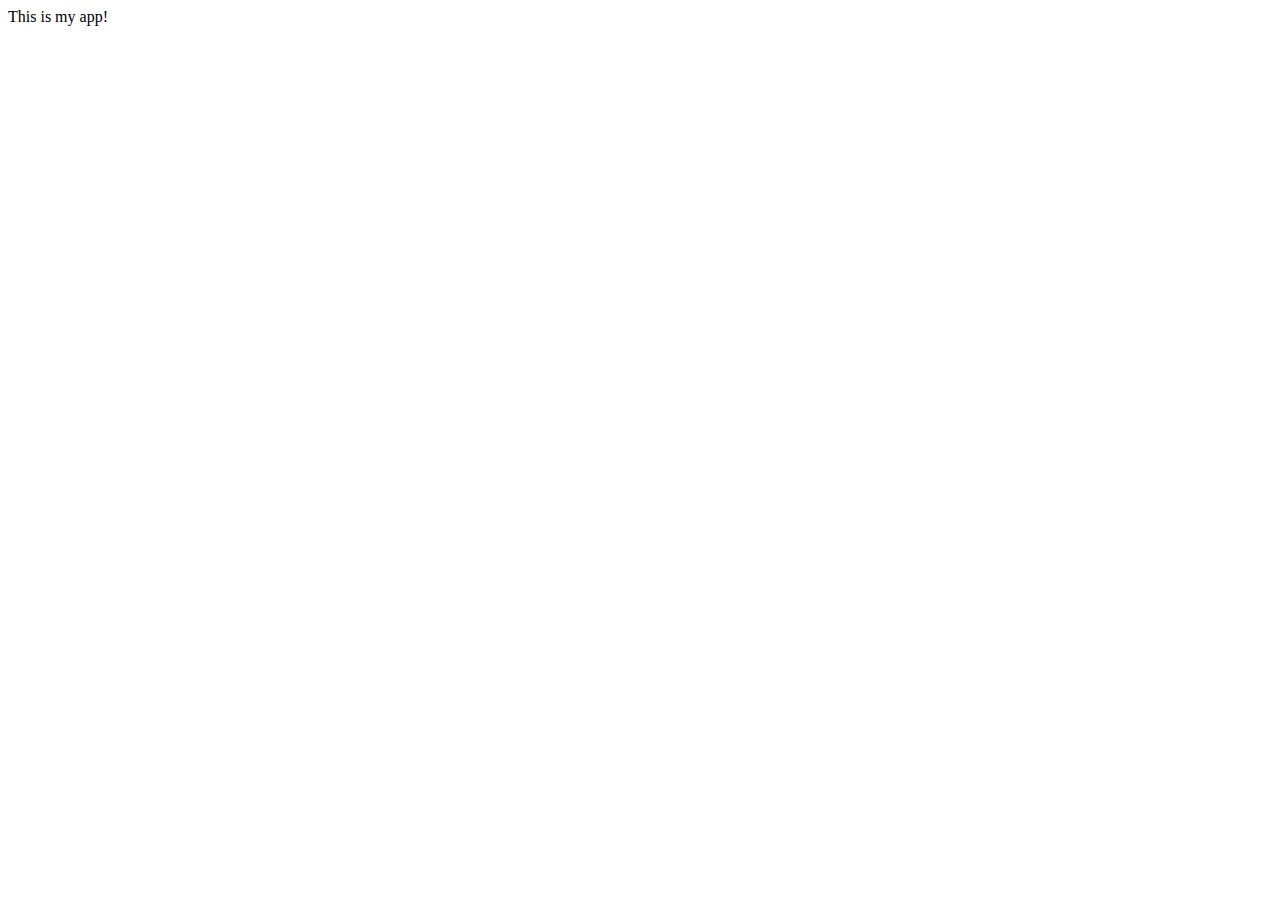
==== index.html @ ec6b3ce5 "Initial commit" ====
<!DOCTYPE html>
<html lang="en">
<head>
    <meta charset="UTF-8">
    <meta name="viewport" content="width=device-width, initial-scale=1.0">
    <title>Document</title>
</head>
<body>
    This is my app!
</body>
</html>
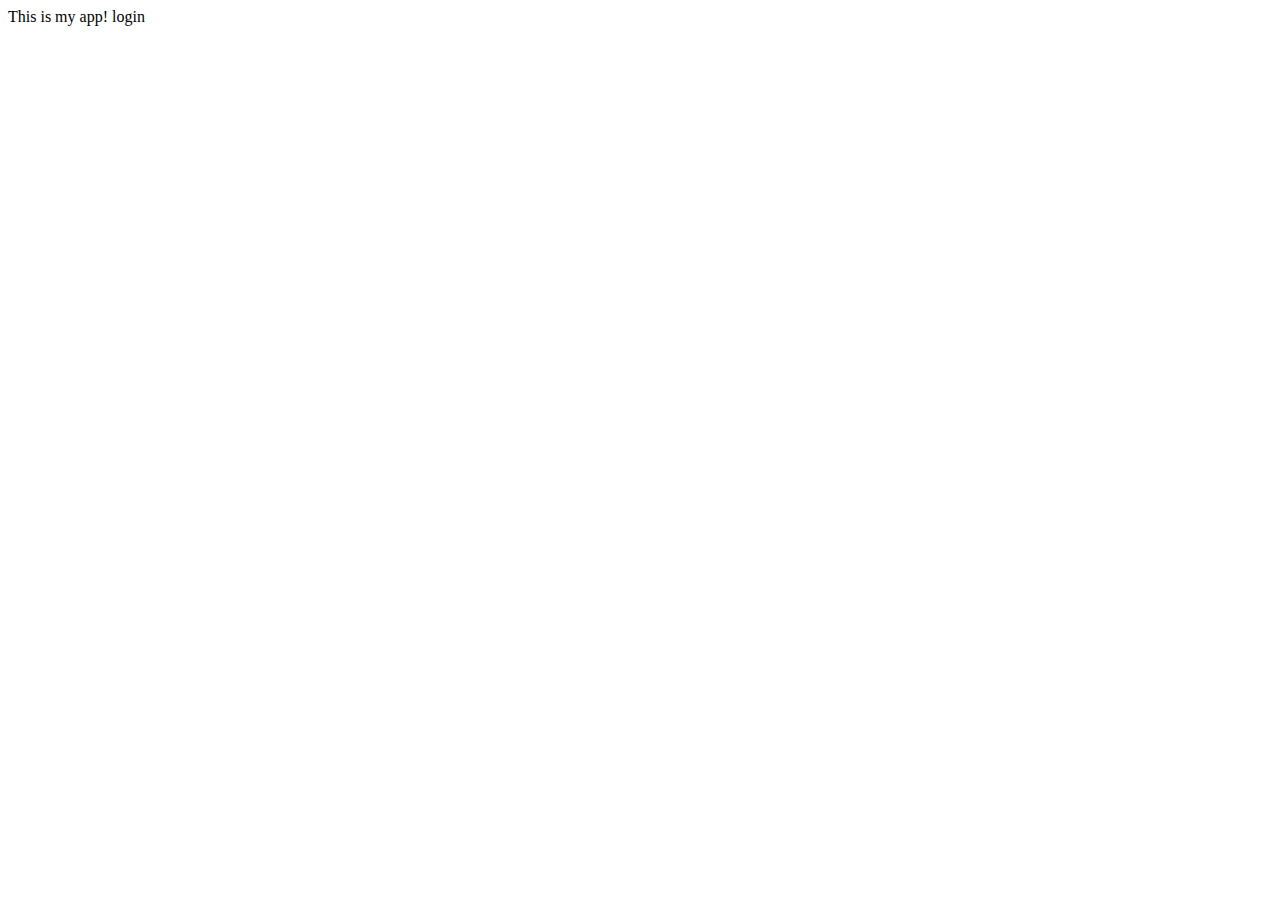
==== commit 6458bc1e: "login form" ====
--- a/index.html
+++ b/index.html
@@ -7,5 +7,6 @@
 </head>
 <body>
     This is my app!
+    login <form action=""></form>
 </body>
 </html>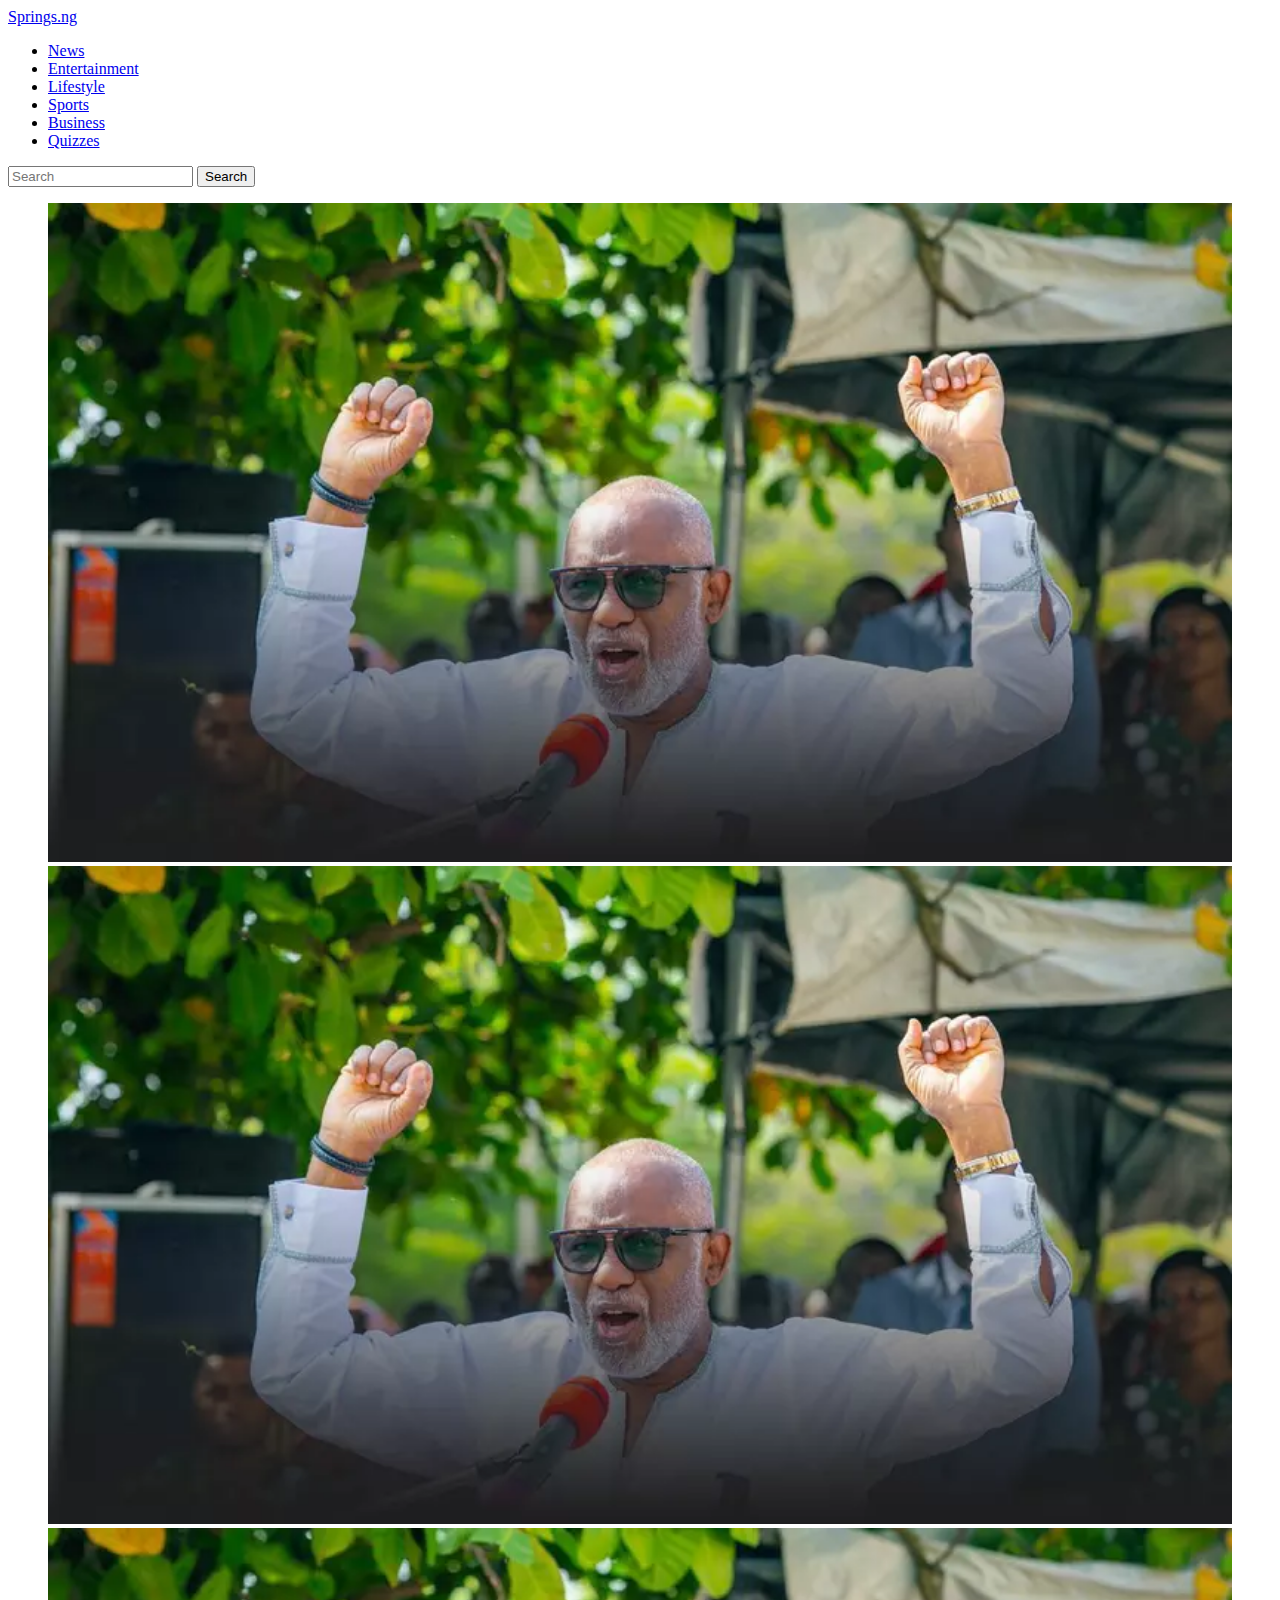
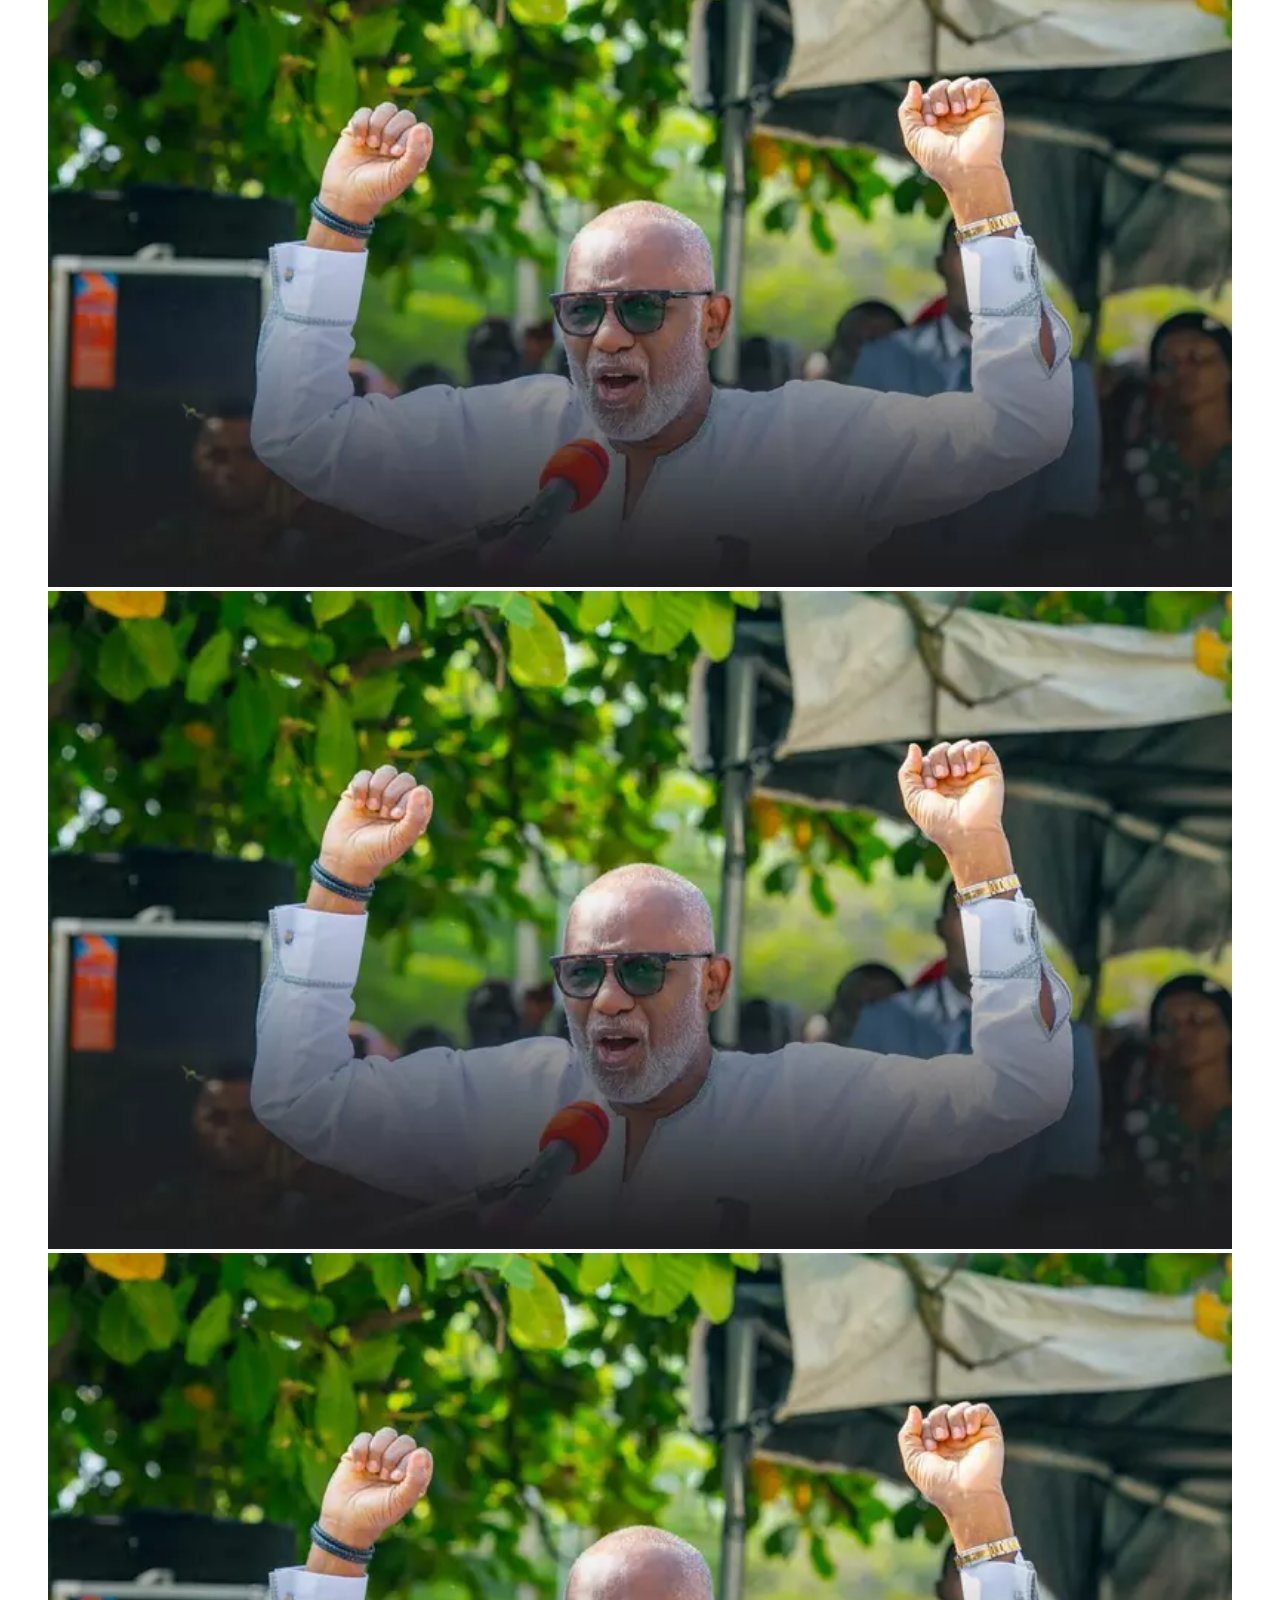
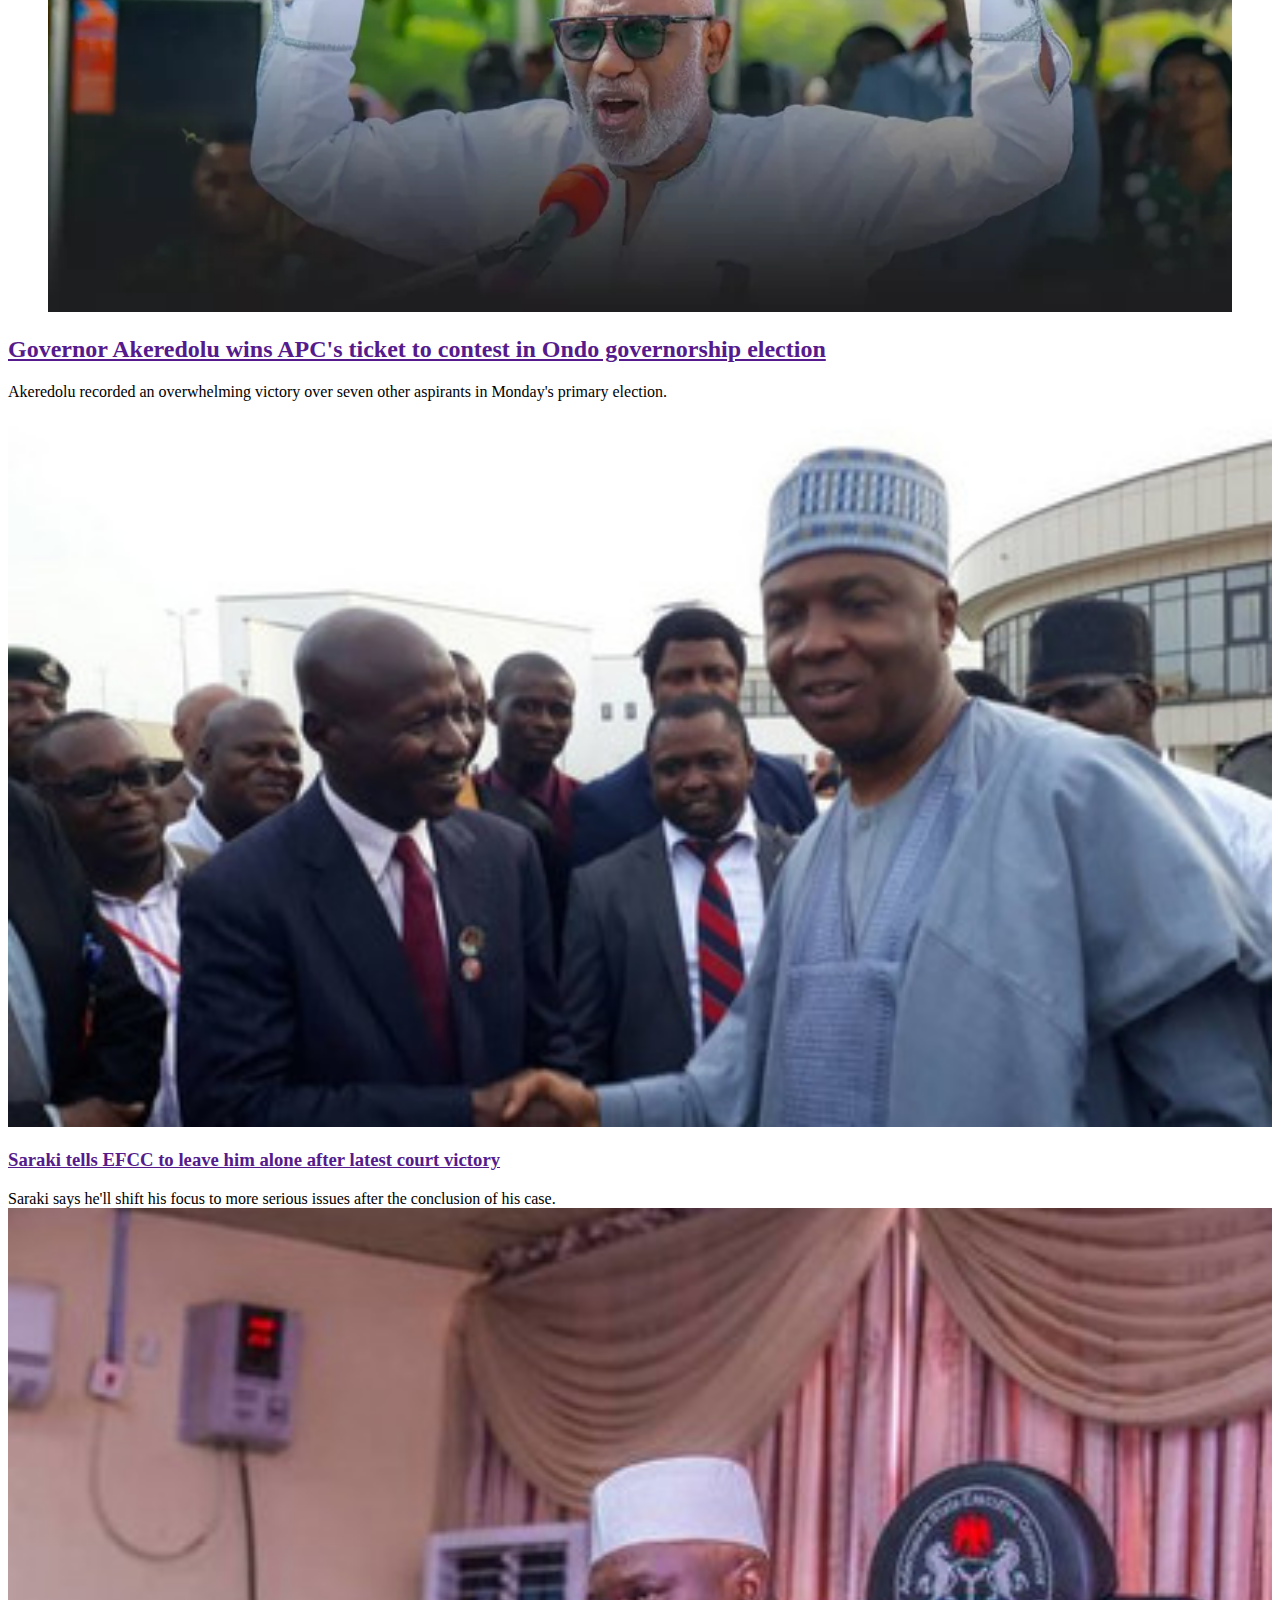
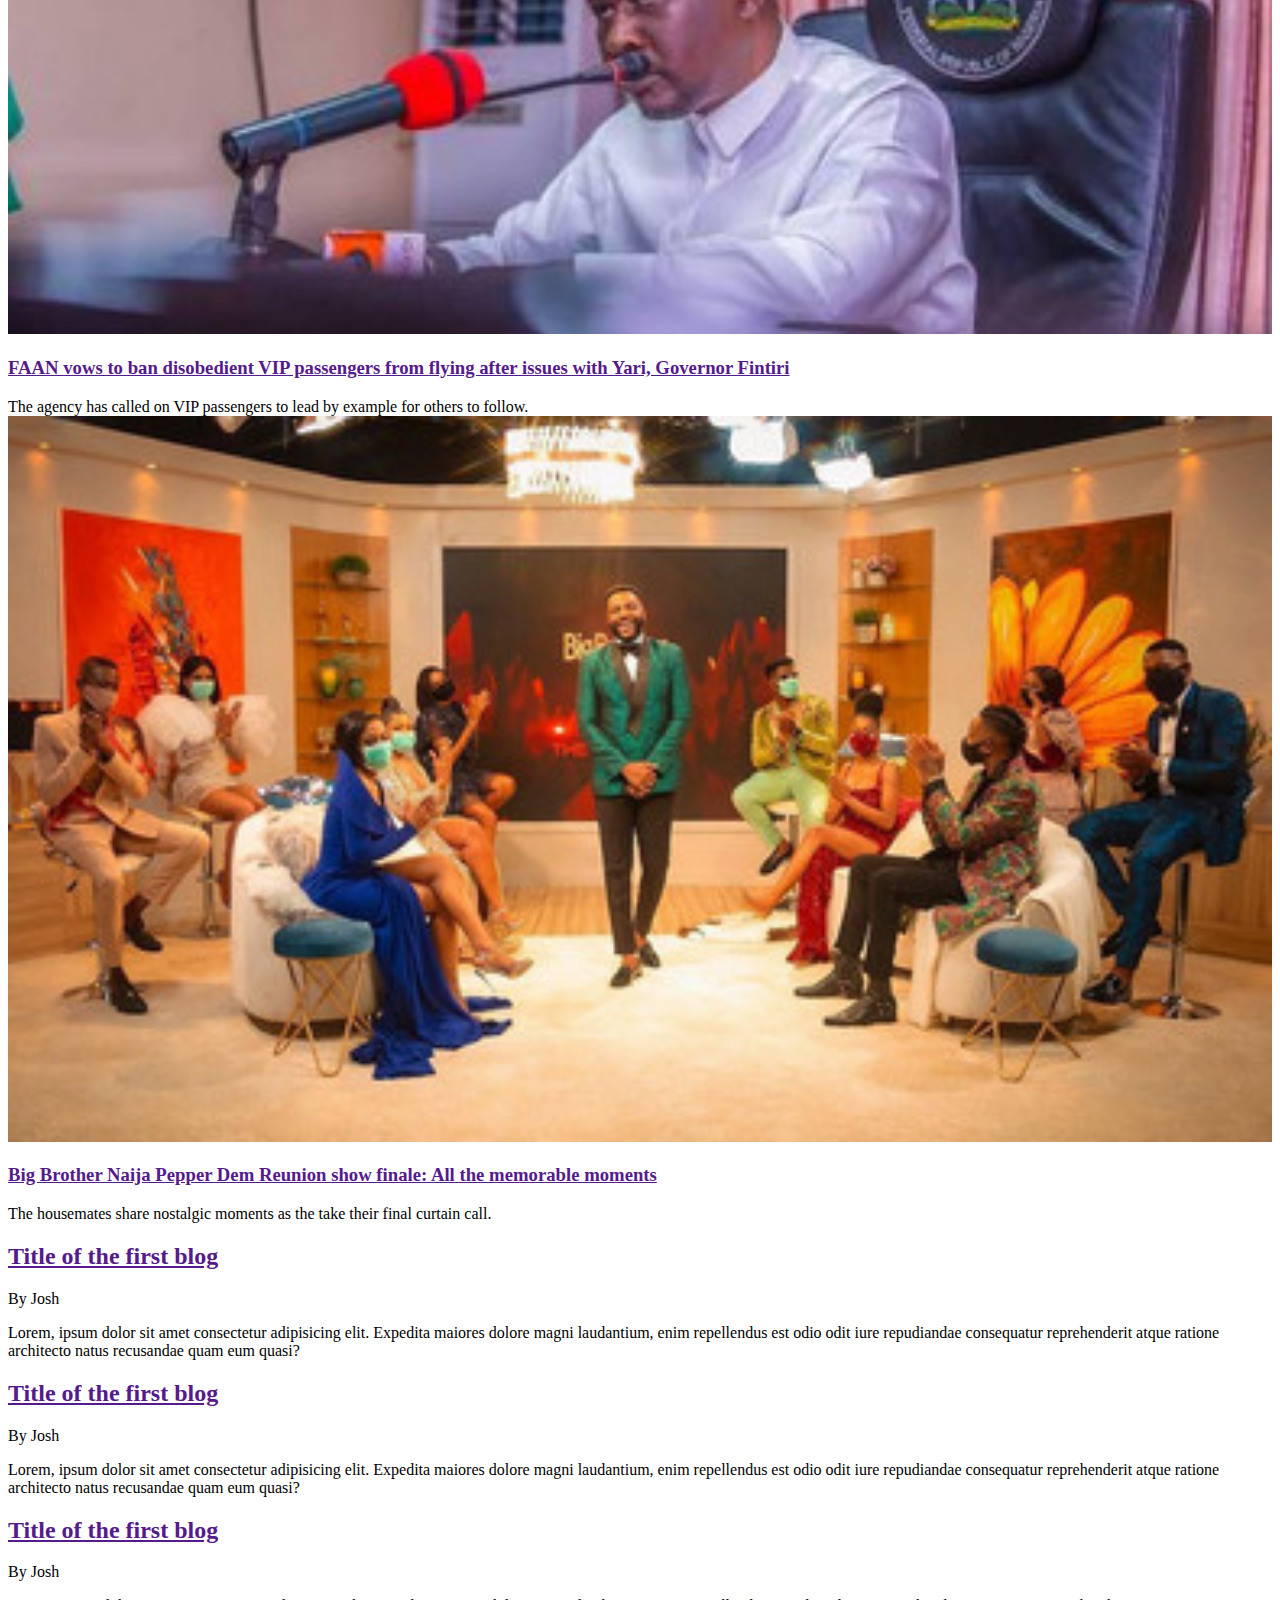
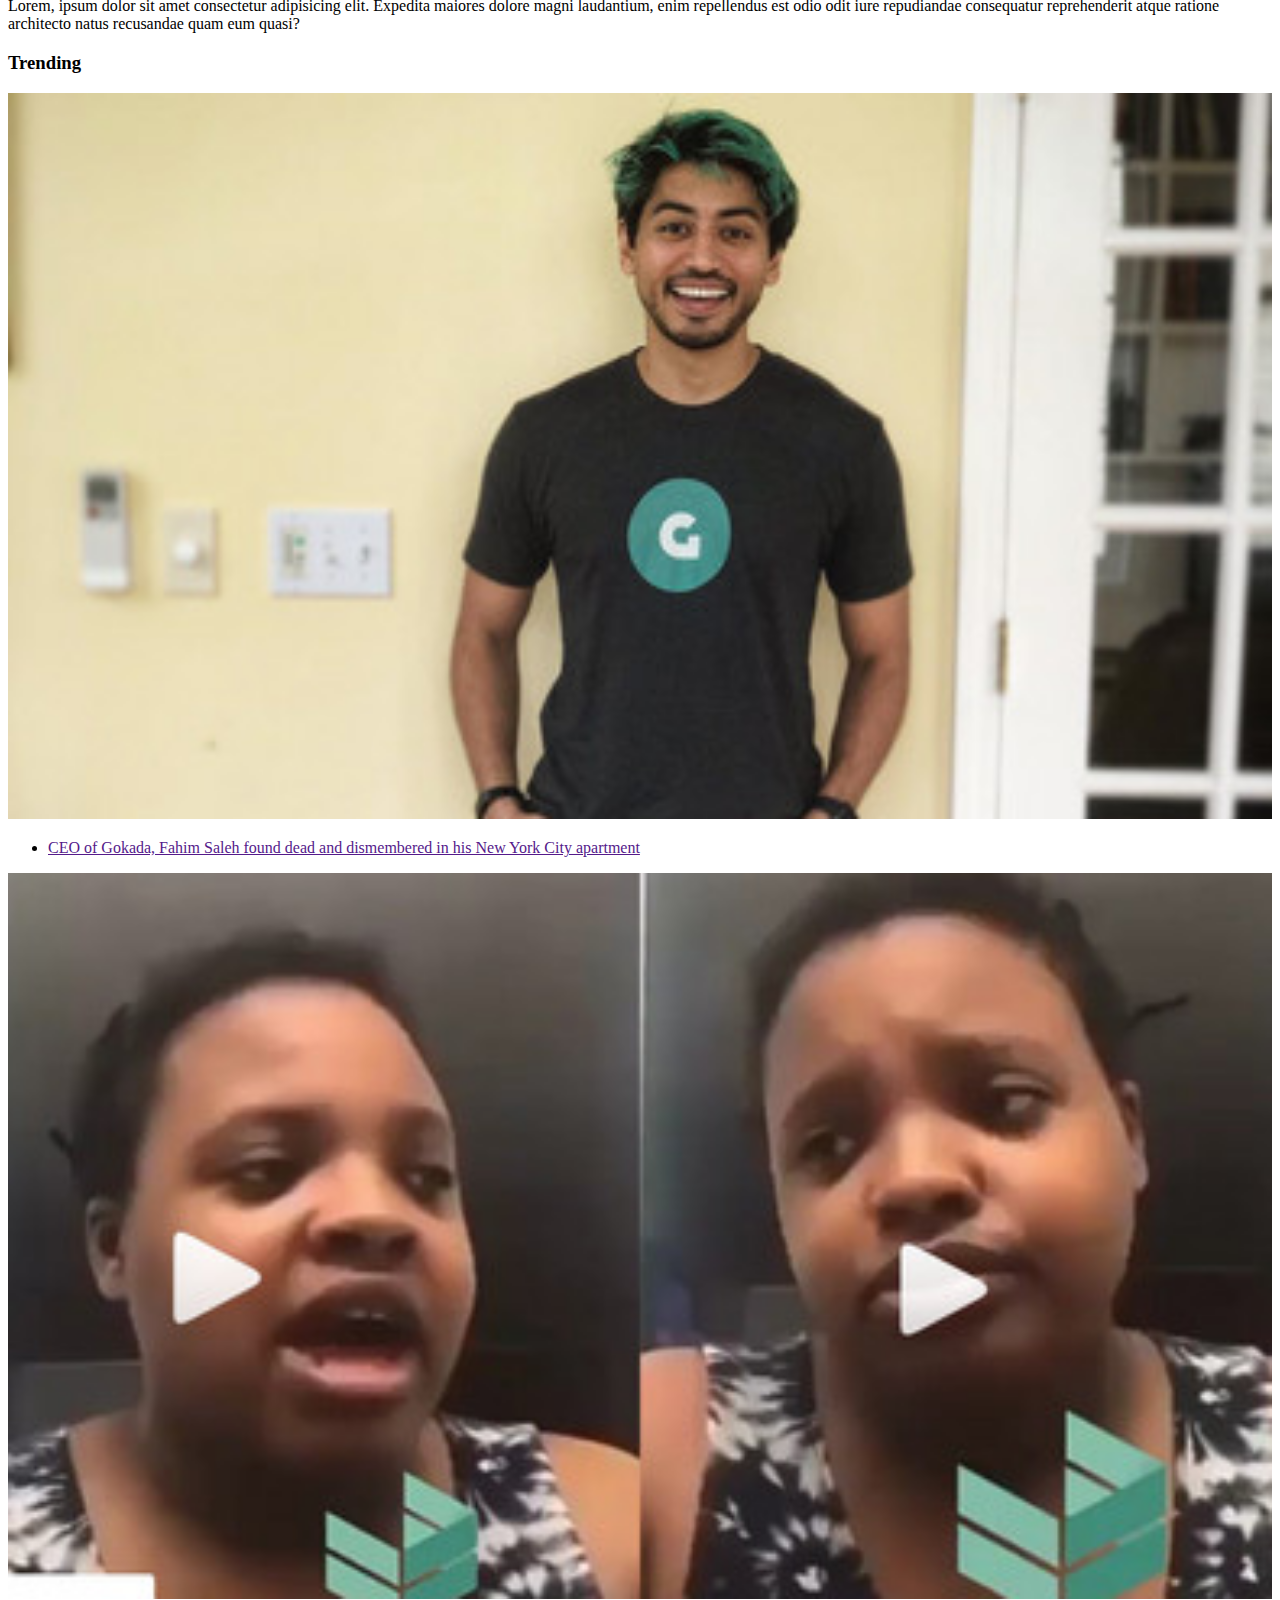
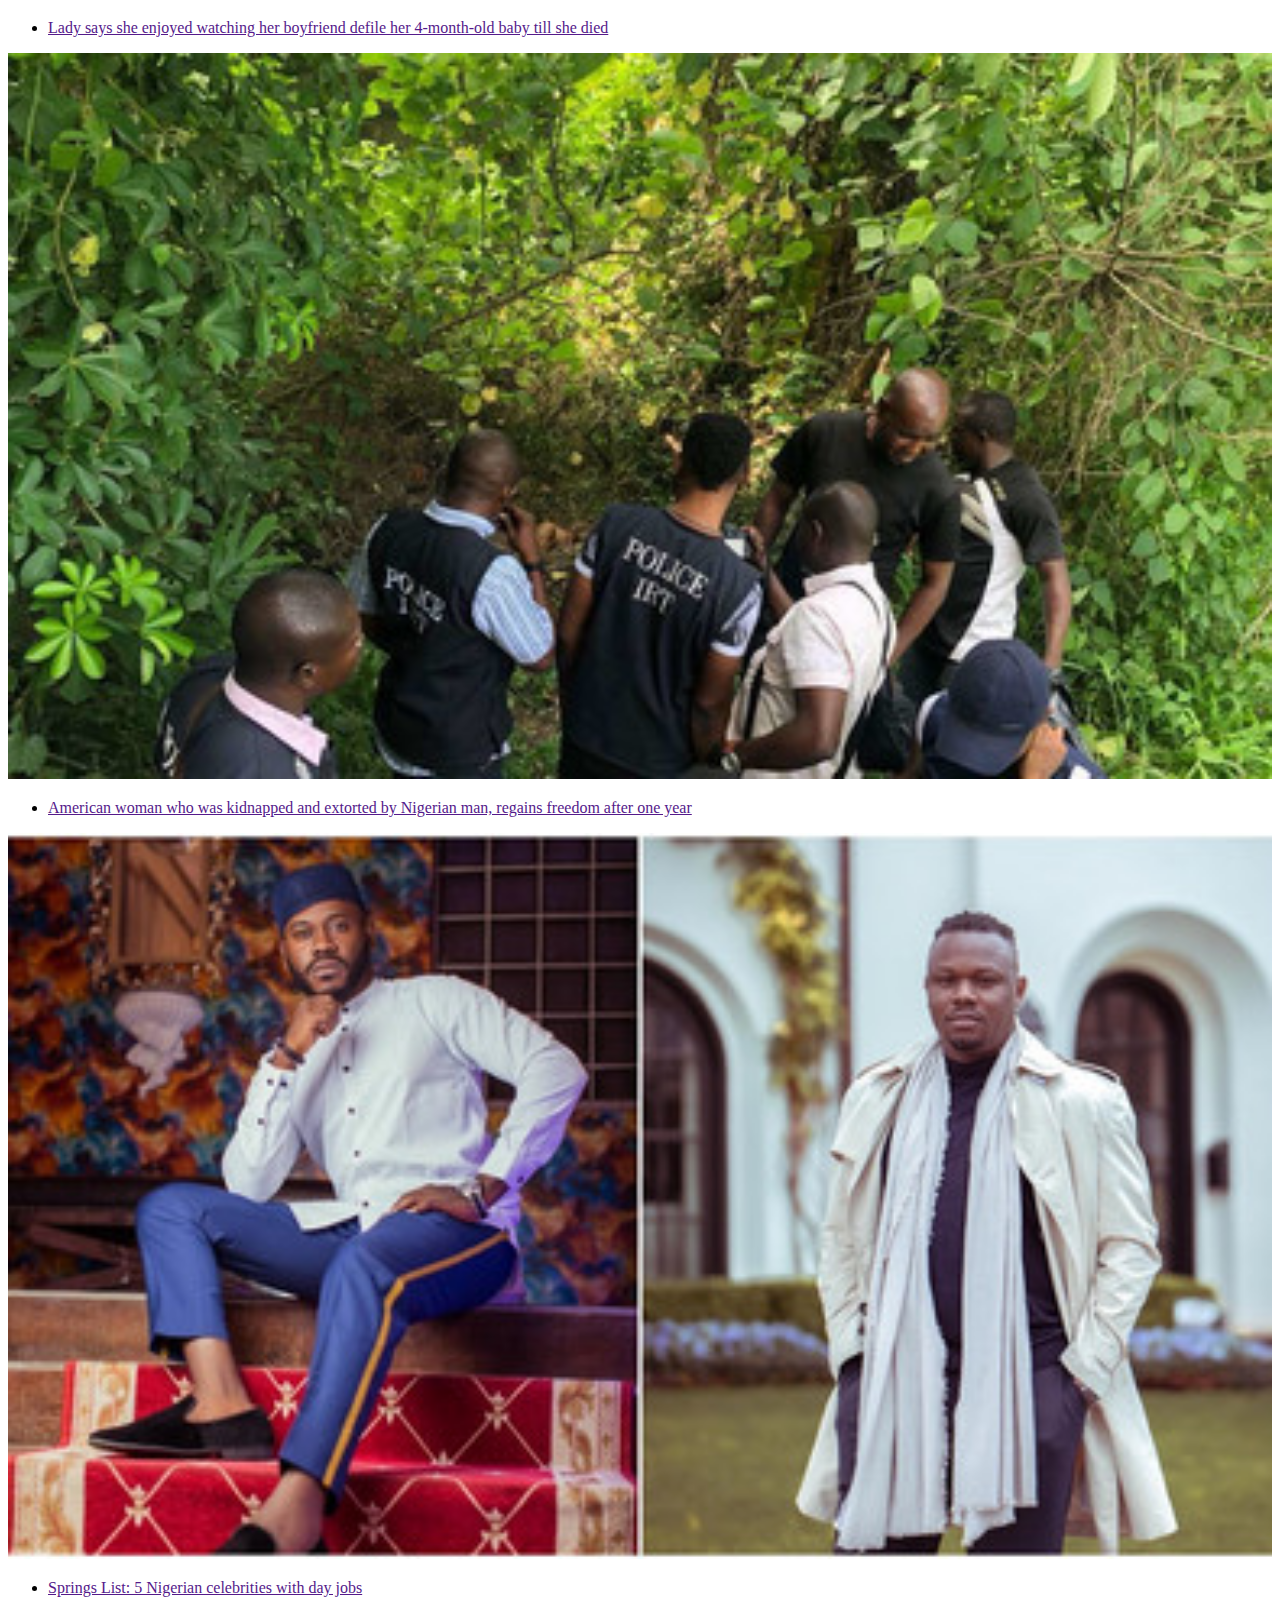
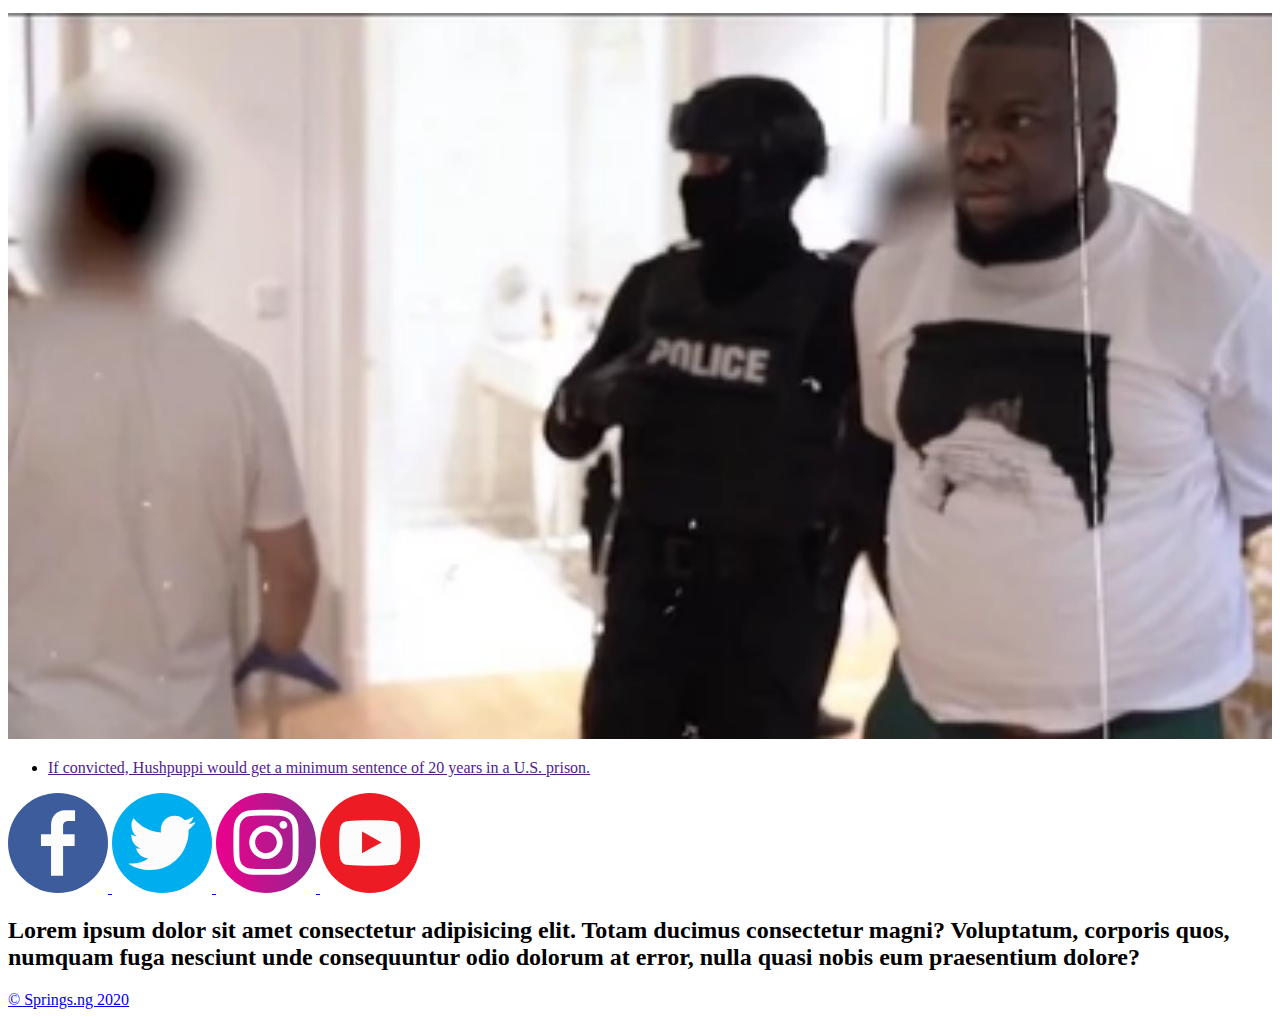
==== commit 518ed4a5: "Added new" ====
--- a/index.html
+++ b/index.html
@@ -1,12 +1,241 @@
 <!DOCTYPE html>
 <html lang="en">
 <head>
-    <meta charset="UTF-8">
-    <meta name="viewport" content="width=device-width, initial-scale=1.0">
-    <title>Document</title>
+	<meta charset="UTF-8">
+	<meta name="viewport" content="width=device-width, initial-scale=1.0">
+	<meta http-equiv="X-UA-Compatible" content="ie=edge">
+	<link rel="stylesheet" href="css/newstyle.css">
+	<title>Springs News</title>
 </head>
 <body>
-    This is my app!
-    login <form action=""></form>
+	<div id="body-color">
+	<div class="container">
+		<header>
+			<div id="logo">
+				<a href="index.html">Springs.ng</a>
+			</div>
+			<nav id="navbar">
+				<ul class="menu">
+					<li><a href="news.html">News</a></li>
+					<li><a href="entertainment.html">Entertainment</a></li>
+					<li><a href="lifestyle.html">Lifestyle</a></li>
+					<li><a href="sports.html">Sports</a></li>
+					<li><a href="business.html">Business</a></li>
+					<li><a href="quizzes.html">Quizzes</a></li>
+				</ul>
+			</nav>
+			<div class="container">	
+				<form class="searchForm" action="index.html">
+					<input class="search" type="text" placeholder="Search">
+					<button class="button" type="search">Search</button>
+				</form>
+			</div>
+		</header>
+		<main>
+			<section>
+				<article>
+					<div id="big-image" class="slider">
+						<figure>
+						<img width="100%" src="assets/Gov Akeredolu.jpg" alt="News Banner">
+						<img width="100%" src="assets/Gov Akeredolu.jpg" alt="News Banner">
+						<img width="100%" src="assets/Gov Akeredolu.jpg" alt="News Banner">
+						<img width="100%" src="assets/Gov Akeredolu.jpg" alt="News Banner">
+						<img width="100%" src="assets/Gov Akeredolu.jpg" alt="News Banner">
+					</figure>
+					</div>
+						<div class="itemDesc slider">
+							<h2 class="itemTitle">	
+								<a href="">				
+								
+									Governor Akeredolu wins APC's ticket to contest in Ondo governorship election
+                
+								</a>
+							</h2>
+						
+							<div class="itemLead">				
+								
+								Akeredolu recorded an overwhelming victory over seven other aspirants in Monday's primary election.
+                    
+							</div>
+						</div>
+				</article>
+				<article>
+					<div class="item">
+						<div class="itemImage col-md-12 col-xs-6">
+							<picture>
+								<img width="100%" src="assets/saraki.jpg" alt="News Banner">
+							</picture>
+						</div>
+						<div class="itemDesc col-md-12 col-xs-6">
+							<h3 class="itemTitle">	
+								<a href="">				
+									Saraki tells EFCC to leave him alone after latest court victory
+                    			</a>
+							</h3>
+							<div class="itemLead">				
+								Saraki says he'll shift his focus to more serious issues after the conclusion of his case.
+                    		</div>
+						</div>
+					</div>
+				</article>
+				<article>
+					<div class="item">
+						<div class="itemImage col-md-12 col-xs-6">
+							<picture>
+								<img width="100%" src="assets/FAAN.jpg" alt="News Banner">
+							</picture>
+						</div>
+						<div class="itemDesc col-md-12 col-xs-6">
+							<h3 class="itemTitle">	
+								<a href="">				
+									FAAN vows to ban disobedient VIP passengers from flying after issues with Yari, Governor Fintiri
+                    			</a>
+							</h3>
+							<div class="itemLead">				
+								The agency has called on VIP passengers to lead by example for others to follow.
+                    		</div>
+						</div>
+					</div>
+				</article>
+				<article>
+					<div class="item">
+						<div class="itemImage col-md-12 col-xs-6">
+							<picture>
+								<img width="100%" src="assets/BIGBROTHER.jpg" alt="News Banner">
+							</picture>
+						</div>
+						<div class="itemDesc col-md-12 col-xs-6">
+							<h3 class="itemTitle">	
+								<a href="">				
+									Big Brother Naija Pepper Dem Reunion show finale: All the memorable moments
+                    			</a>
+							</h3>
+							<div class="itemLead">				
+								The housemates share nostalgic moments as the take their final curtain call.
+                    		</div>
+						</div>
+					</div>
+				</article>
+				<article>
+				
+		</article>
+				<article>
+					<h2><a href="">Title of the first blog</a></h2>
+					<span>By Josh</span>
+					<p>Lorem, ipsum dolor sit amet consectetur 
+						adipisicing elit. Expedita maiores dolore 
+						magni laudantium, enim repellendus est odio 
+						odit iure repudiandae consequatur reprehenderit 
+						atque ratione architecto natus recusandae quam eum quasi?</p>
+				</article>
+				<article>
+					<h2><a href="">Title of the first blog</a></h2>
+					<span>By Josh</span>
+					<p>Lorem, ipsum dolor sit amet consectetur 
+						adipisicing elit. Expedita maiores dolore 
+						magni laudantium, enim repellendus est odio 
+						odit iure repudiandae consequatur reprehenderit 
+						atque ratione architecto natus recusandae quam eum quasi?</p>
+				</article>
+				<article>
+					<h2><a href="">Title of the first blog</a></h2>
+					<span>By Josh</span>
+					<p>Lorem, ipsum dolor sit amet consectetur 
+						adipisicing elit. Expedita maiores dolore 
+						magni laudantium, enim repellendus est odio 
+						odit iure repudiandae consequatur reprehenderit 
+						atque ratione architecto natus recusandae quam eum quasi?</p>
+				</article>
+			</section>
+			<aside>
+				<h3>Trending</h3>
+					<a href=""><img width="100%" src="assets/GOKada2.jpg" alt="News Banner"></a>
+				<ul>
+					<li>
+						<a href="">
+							CEO of Gokada, Fahim Saleh found dead and dismembered in his New York City apartment
+						</a>
+					</li>
+				</ul>
+			</aside>
+			<aside>
+				<a href=""><img width="100%" src="assets/LADY.jpg" alt="News Banner"></a>
+				<ul>
+					<li>
+						<a href="">
+							Lady says she enjoyed watching her boyfriend defile her 4-month-old baby till she died
+						</a>
+					</li>
+					
+				</ul>
+			</aside>
+			<aside>
+				<a href=""><img width="100%" src="assets/AMERICA.jpg" alt="News Banner"></a>
+				<ul>
+					<li>
+						<a href="">
+							American woman who was kidnapped and extorted by Nigerian man, regains freedom after one year
+						</a>
+					</li>
+					
+				</ul>
+			</aside>
+			<aside>
+				<a href=""><img width="100%" src="assets/SPRING TOP CELEB.jpg" alt="News Banner"></a>
+				<ul>
+					<li>
+						<a href="">
+							Springs List: 5 Nigerian celebrities with day jobs
+						</a>
+					</li>
+					
+				</ul>
+			</aside>
+			<aside>
+				<a href=""><img width="100%" src="assets/Hush.jpg" alt="News Banner"></a>
+				<ul>
+					<li>
+						<a href="">
+            
+							If convicted, Hushpuppi would get a minimum sentence of 20 years in a U.S. prison.</a>
+					</li>
+					
+				</ul>
+			</aside>
+			
+			<div class="container">
+				<a class="fix-me" id="facebook" href="https://www.facebook.com" title="Follow us on Facebook"target="_blank">
+					<img src="assets/facebook.svg">
+				</a>
+
+				<a class="fix-me" id="twitter" href="https://www.twitter.com" title="Follow us on Twitter"target="_blank">
+					<img src="assets/twitter.svg">
+				</a>
+
+				<a class="fix-me" id="instagram" href="https://www.instagram.com" title="Follow us on Instagram"target="_blank">
+					<img src="assets/instagram.svg">
+				</a>
+
+				<a class="fix-me" id="youtube" href="https://www.youtube.com" title="Follow us on Youtube"target="_blank">
+					<img src="assets/youtube.svg">
+				</a>
+			</div>
+		
+		</main>
+		<main>
+			<div id="container">
+
+			
+			<h2>Lorem ipsum dolor sit amet consectetur adipisicing elit. Totam ducimus consectetur magni? Voluptatum, corporis quos, numquam fuga nesciunt unde consequuntur odio dolorum at error, nulla quasi nobis eum praesentium dolore?</h2>
+				
+		</div>
+		</main>
+		<footer class="footer">
+					<a href="index.html">&copy; Springs.ng 2020</a>
+				</div>
+			</div>
+		</footer>
+	</div>
+</div>
 </body>
 </html>